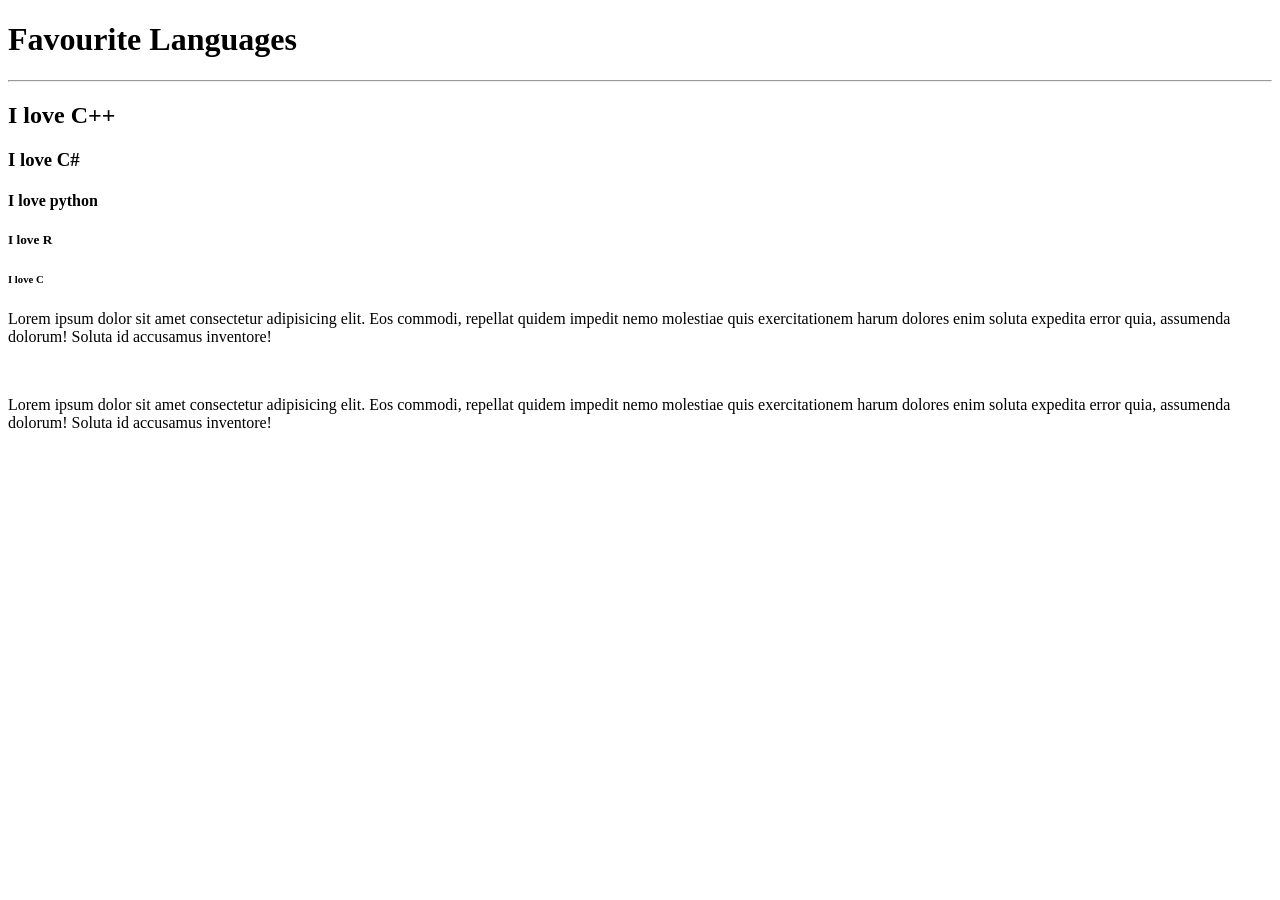
==== index.html @ ee68c928 "23-52648-2" ====
<!DOCTYPE html>
<html>
  <head>
     <title></title>
  </head>
  <body>
    <!-- this is my first comment -->

    <h1>Favourite Languages</h1>
    <hr> 
    <h2>I love C++</h2>
    <h3>I love C#</h3>
    <h4>I love python</h4>
    <h5>I love R</h5>
    <h6>I love C</h6>
    <p>Lorem ipsum dolor sit amet consectetur adipisicing elit. Eos commodi, repellat quidem impedit nemo molestiae quis exercitationem harum dolores enim soluta expedita error quia, assumenda dolorum! Soluta id accusamus inventore!</p>
    <br>
    <p>Lorem ipsum dolor sit amet consectetur adipisicing elit. Eos commodi, repellat quidem impedit nemo molestiae quis exercitationem harum dolores enim soluta expedita error quia, assumenda dolorum! Soluta id accusamus inventore!</p>
  </body>
 
</html>
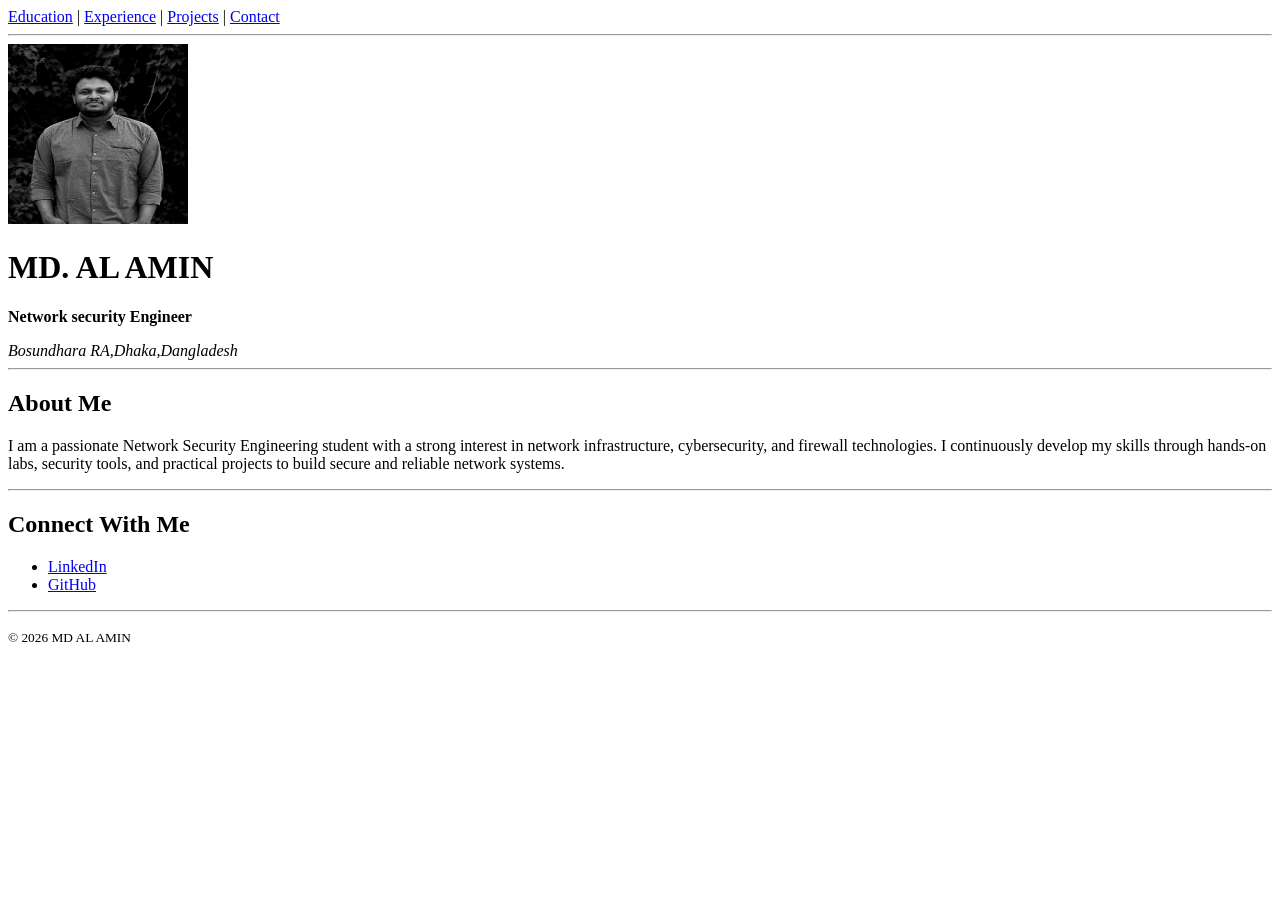
==== commit c4a82e50: "23-52648-2" ====
--- a/index.html
+++ b/index.html
@@ -1,21 +1,62 @@
 <!DOCTYPE html>
-<html>
-  <head>
-     <title></title>
-  </head>
-  <body>
-    <!-- this is my first comment -->
+<html lang="en">
 
-    <h1>Favourite Languages</h1>
-    <hr> 
-    <h2>I love C++</h2>
-    <h3>I love C#</h3>
-    <h4>I love python</h4>
-    <h5>I love R</h5>
-    <h6>I love C</h6>
-    <p>Lorem ipsum dolor sit amet consectetur adipisicing elit. Eos commodi, repellat quidem impedit nemo molestiae quis exercitationem harum dolores enim soluta expedita error quia, assumenda dolorum! Soluta id accusamus inventore!</p>
-    <br>
-    <p>Lorem ipsum dolor sit amet consectetur adipisicing elit. Eos commodi, repellat quidem impedit nemo molestiae quis exercitationem harum dolores enim soluta expedita error quia, assumenda dolorum! Soluta id accusamus inventore!</p>
-  </body>
- 
+<head>
+  <meta charset="UTF-8">
+  <meta name="viewport" content="width=device-width, initial-scale=1.0">
+  <title>MD. AL AMIN</title>
+</head>
+
+<body>
+
+  <!--  Navigation Bar (same on every page)  -->
+  <nav>
+    <a href="portfolio/html/education.html">Education</a> |
+    <a href="portfolio/html/experience.html">Experience</a> |
+    <a href="portfolio/html/projects.html">Projects</a> |
+    <a href="portfolio/html/contactme.html">Contact</a>
+  </nav>
+
+  <hr>
+
+  <!--  Profile Header  -->
+  <header>
+    <img src="portfolio/images/me.png" alt="Profile photo of AL AMIN" width="180" height="180">
+    <h1>MD. AL AMIN</h1>
+    <p><strong>Network security Engineer</strong></p>
+    <address>
+      Bosundhara RA,Dhaka,Dangladesh
+    </address>
+  </header>
+
+  <hr>
+
+  <!-- Bio  -->
+  <section>
+    <h2>About Me</h2>
+    <p>
+      I am a passionate Network Security Engineering student with a strong interest in network infrastructure, cybersecurity, and firewall technologies. I continuously develop my skills through hands-on labs, security tools, and practical projects to build secure and reliable network systems.
+    </p>
+  </section>
+
+  <hr>
+
+  <!-- Social Links -->
+  <section>
+    <h2>Connect With Me</h2>
+    <ul>
+      <li><a href="https://www.linkedin.com/in/mdalamin-professional">LinkedIn</a></li>
+      <li><a href="https://www.github.com/alamin0226">GitHub</a></li>
+      
+    </ul>
+  </section>
+
+  <hr>
+
+  <footer>
+    <p><small>&copy; 2026 MD AL AMIN</small></p>
+  </footer>
+
+</body>
+
 </html>
